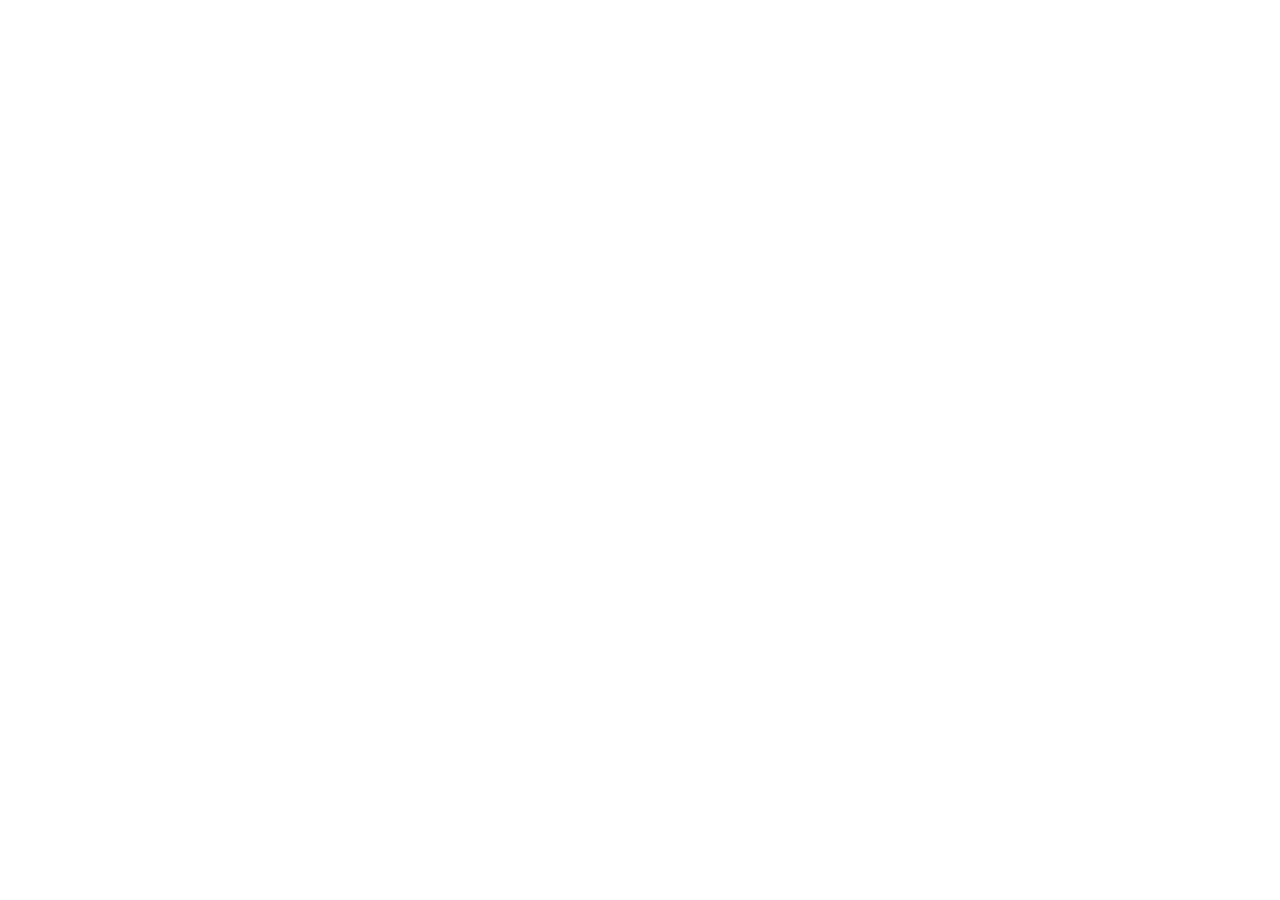
==== index.html @ e60d9e17 "xd" ====
<!DOCTYPE html>
<html lang="en">
  <head>
    <meta charset="UTF-8" />
    <title>React App</title>
  </head>
  <body>
    <div id="root"></div>
    <script src="https://Gustasco.github.io/Random-Quote-Machine-Github-Pagess/static/js/bundle.js"></script>
  </body>
</html>
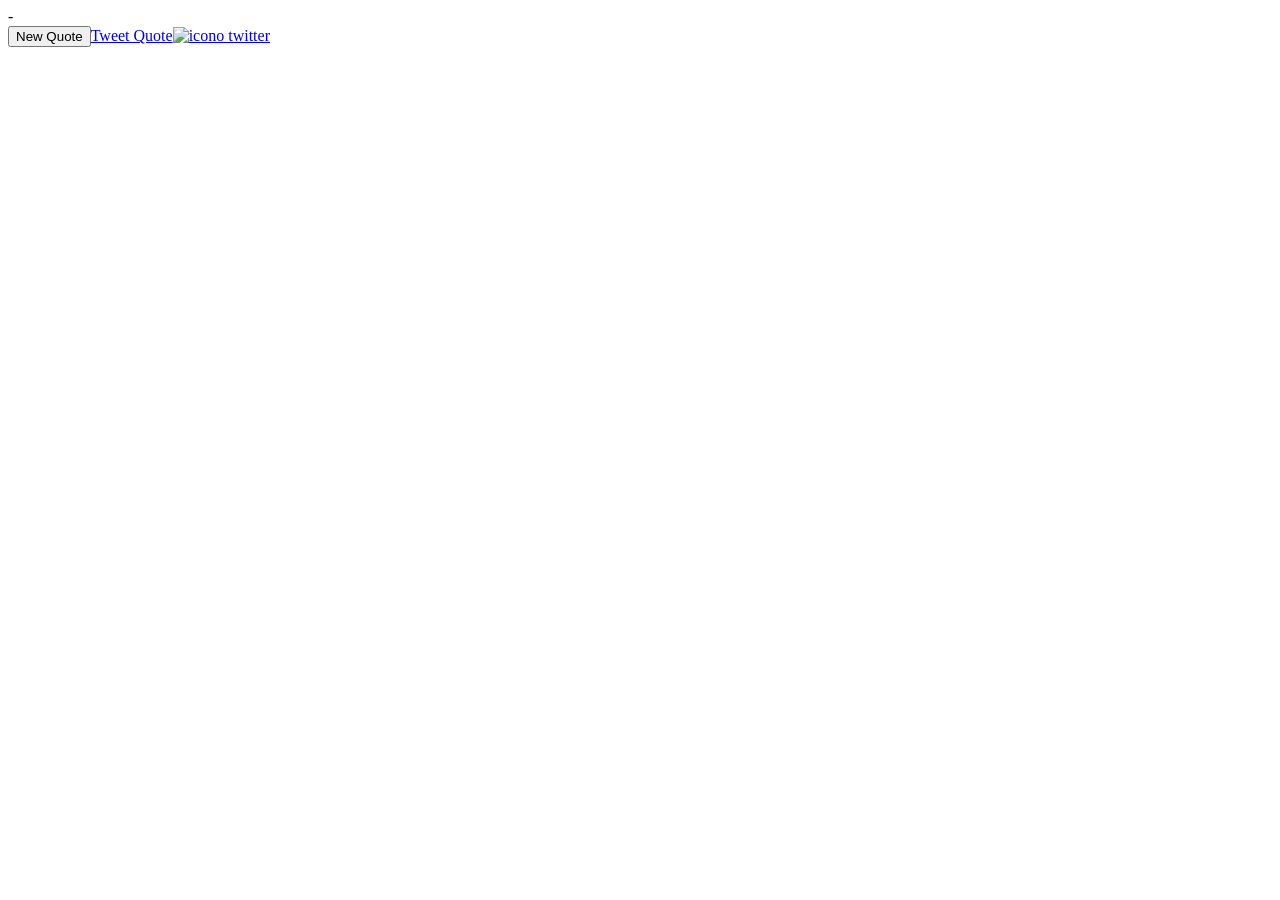
==== commit 6abf6f84: "third commit" ====
--- a/index.html
+++ b/index.html
@@ -6,6 +6,6 @@
   </head>
   <body>
     <div id="root"></div>
-    <script src="https://Gustasco.github.io/Random-Quote-Machine-Github-Pagess/static/js/bundle.js"></script>
+    <script src="https://Gustasco.github.io/Random-Pages/static/js/main.acb6fac5.js"></script>
   </body>
 </html>
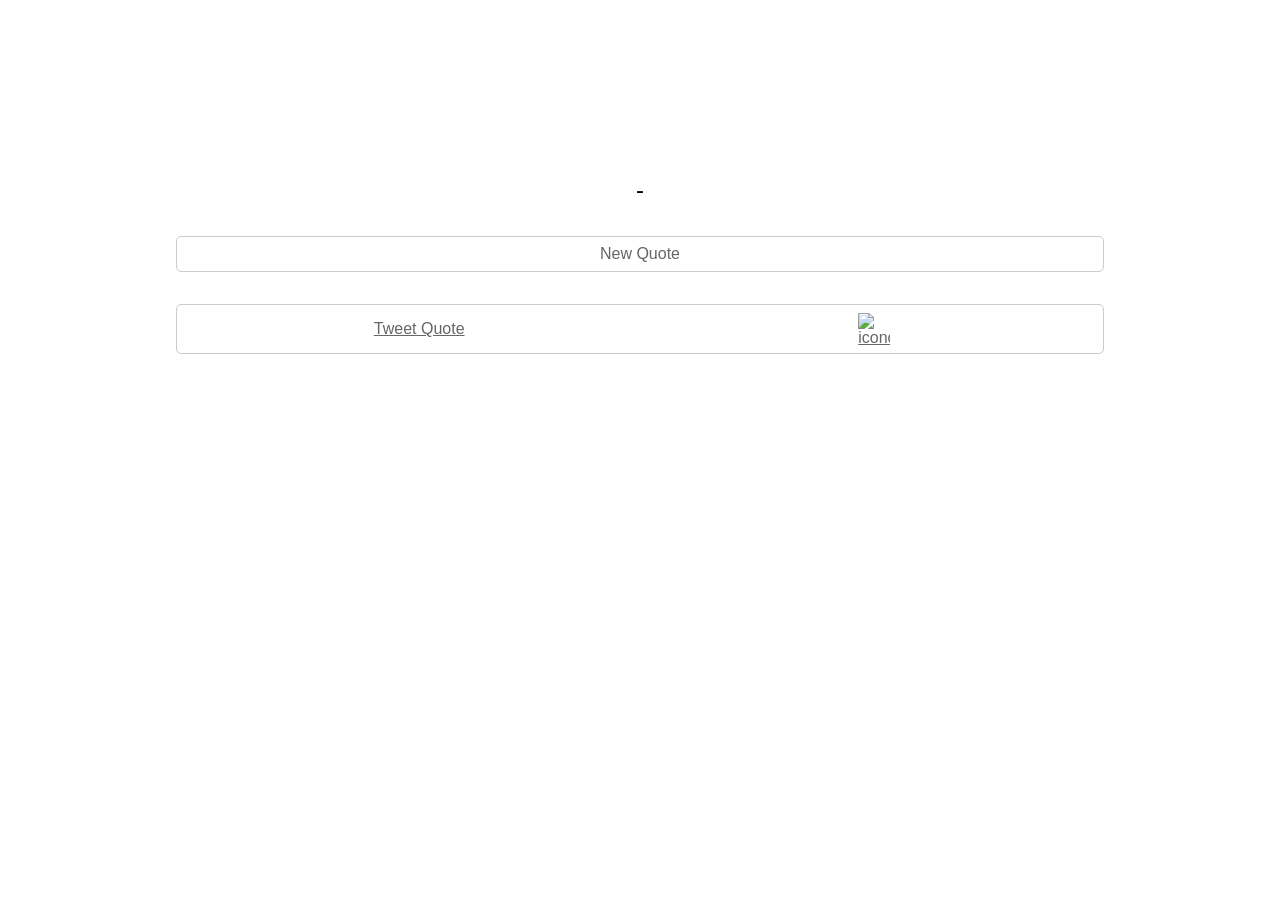
==== commit 73d6a4a1: "fourty commit" ====
--- a/index.html
+++ b/index.html
@@ -2,6 +2,10 @@
 <html lang="en">
   <head>
     <meta charset="UTF-8" />
+    <link
+      rel="stylesheet"
+      href="https://Gustasco.github.io/Random-Pages/static/css/main.321d2bcc.css"
+    />
     <title>React App</title>
   </head>
   <body>
